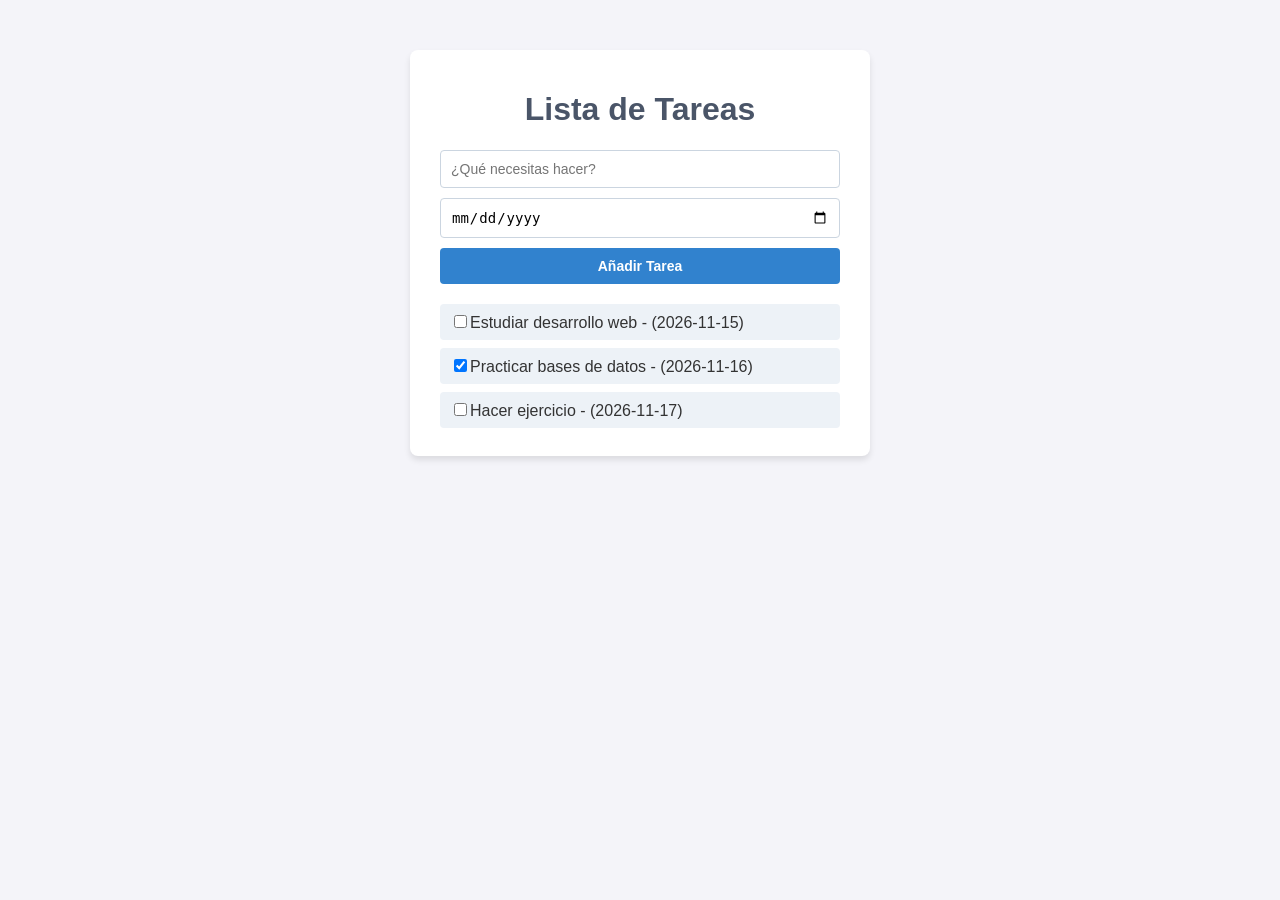
==== index.html @ 88397df7 "se sube trabajo" ====
<!DOCTYPE html>
<html lang="es">
<head>
    <meta charset="UTF-8">
    <meta name="viewport" content="width=device-width, initial-scale=1.0">
    <title>Mi Aplicación de Tareas</title>
    <!-- Vinculamos los estilos -->
    <link rel="stylesheet" href="styles.css">
</head>
<body>

    <div class="container">
        <h1>Lista de Tareas</h1>
        
        <!-- Controles para añadir tareas -->
        <div class="todo-form">
            <input id="todo-title" type="text" placeholder="¿Qué necesitas hacer?" />
            <input id="date-picker" type="date" />
            <button onclick="addTodo()">Añadir Tarea</button>
        </div>

        <!-- Contenedor donde se mostrarán dinámicamente las tareas -->
        <div id="todo-list"></div>
    </div>

    <!-- Vinculamos la lógica en JavaScript -->
    <script src="script.js"></script>
</body>
</html>
---- styles.css ----
body {
    font-family: Arial, sans-serif;
    background-color: #f4f4f9;
    color: #333;
    display: flex;
    justify-content: center;
    margin-top: 50px;
}

.container {
    background: #ffffff;
    padding: 20px 30px;
    border-radius: 8px;
    box-shadow: 0 4px 6px rgba(0, 0, 0, 0.1);
    width: 400px;
}

h1 {
    text-align: center;
    color: #4a5568;
}

.todo-form {
    display: flex;
    flex-direction: column;
    gap: 10px;
    margin-bottom: 20px;
}

input, button {
    padding: 10px;
    font-size: 14px;
    border: 1px solid #cbd5e0;
    border-radius: 4px;
}

button {
    background-color: #3182ce;
    color: white;
    border: none;
    cursor: pointer;
    font-weight: bold;
}

button:hover {
    background-color: #2b6cb0;
}

.todo-item {
    display: flex;
    justify-content: space-between;
    align-items: center;
    padding: 8px 10px;
    background: #edf2f7;
    margin-bottom: 8px;
    border-radius: 4px;
}
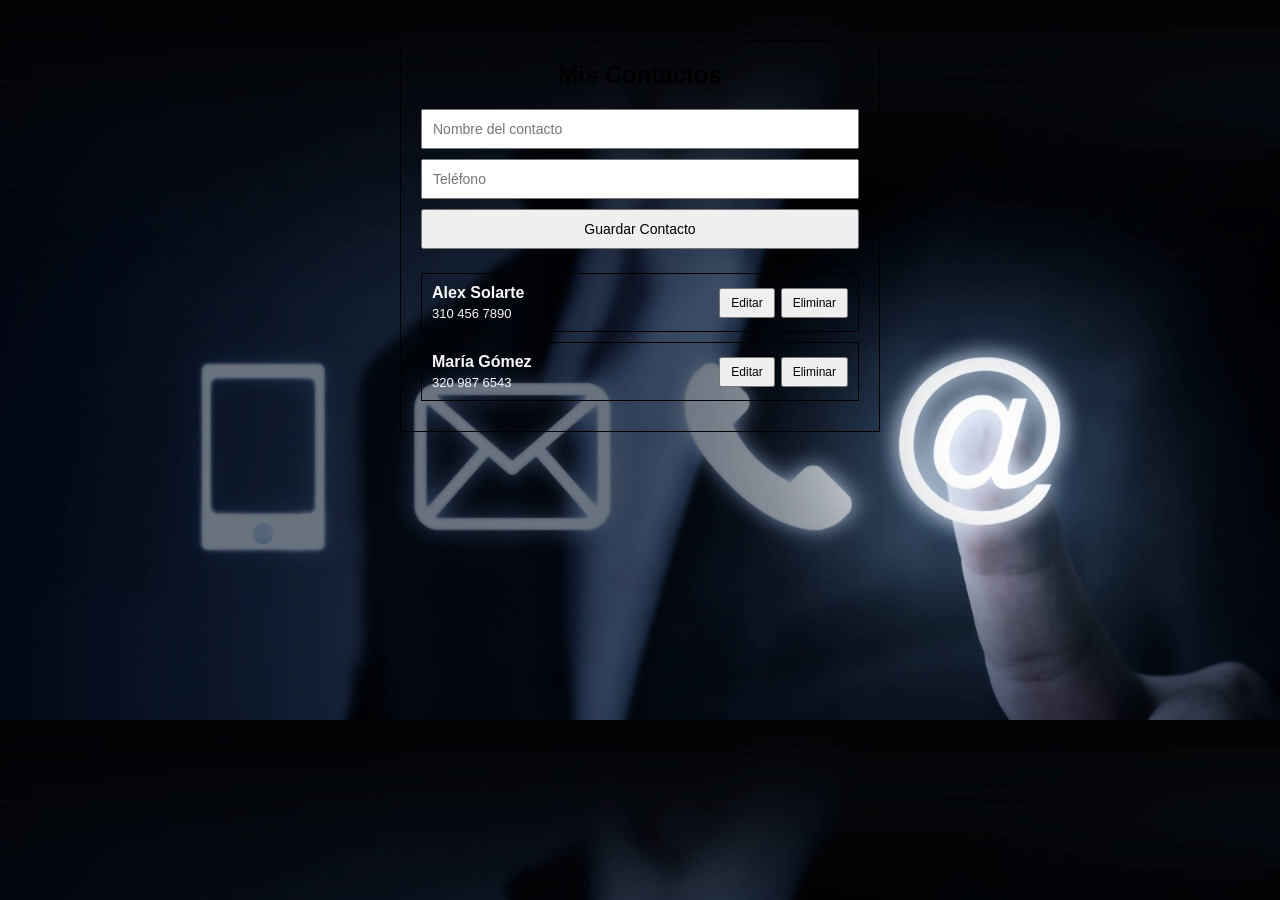
==== commit a6acc288: "Subo trabajo" ====
--- a/index.html
+++ b/index.html
@@ -3,27 +3,28 @@
 <head>
     <meta charset="UTF-8">
     <meta name="viewport" content="width=device-width, initial-scale=1.0">
-    <title>Mi Aplicación de Tareas</title>
-    <!-- Vinculamos los estilos -->
+    <title>Gestión de Contactos</title>
     <link rel="stylesheet" href="styles.css">
 </head>
 <body>
-
+ 
     <div class="container">
-        <h1>Lista de Tareas</h1>
-        
-        <!-- Controles para añadir tareas -->
-        <div class="todo-form">
-            <input id="todo-title" type="text" placeholder="¿Qué necesitas hacer?" />
-            <input id="date-picker" type="date" />
-            <button onclick="addTodo()">Añadir Tarea</button>
+        <h1>Mis Contactos</h1>
+       
+        <div class="contact-form">
+            <input id="contact-name" type="text" placeholder="Nombre del contacto" />
+            <input id="contact-phone" type="tel" placeholder="Teléfono" />
+           
+            <div class="form-actions">
+                <button id="submit-btn" onclick="saveContact()">Guardar Contacto</button>
+                <button id="cancel-btn" onclick="cancelEdit()">Cancelar</button>
+            </div>
         </div>
-
-        <!-- Contenedor donde se mostrarán dinámicamente las tareas -->
-        <div id="todo-list"></div>
+ 
+        <div id="contact-list"></div>
     </div>
-
-    <!-- Vinculamos la lógica en JavaScript -->
+ 
     <script src="script.js"></script>
 </body>
-</html>+</html>
+ 
--- a/styles.css
+++ b/styles.css
@@ -1,57 +1,93 @@
 body {
     font-family: Arial, sans-serif;
-    background-color: #f4f4f9;
-    color: #333;
+    background-image: url('Imagenes/imagen2.jpeg');
+   background-size: cover;
     display: flex;
-    justify-content: center;
-    margin-top: 50px;
+   justify-content: center;
+    padding: 40px 20px;
+    margin: 0;
 }
-
+ 
 .container {
-    background: #ffffff;
-    padding: 20px 30px;
-    border-radius: 8px;
-    box-shadow: 0 4px 6px rgba(0, 0, 0, 0.1);
-    width: 400px;
+    max-width: 480px;
+    width: 100%;
+    padding: 20px;
+    border: 1px solid #000000;
+    box-sizing: border-box;
 }
-
+ 
 h1 {
     text-align: center;
-    color: #4a5568;
+    font-size: 24px;
+    margin-top: 0;
+    margin-bottom: 20px;
 }
-
-.todo-form {
+ 
+.contact-form {
     display: flex;
     flex-direction: column;
     gap: 10px;
-    margin-bottom: 20px;
+    margin-bottom: 24px;
 }
-
+ 
 input, button {
     padding: 10px;
     font-size: 14px;
-    border: 1px solid #cbd5e0;
-    border-radius: 4px;
 }
-
-button {
-    background-color: #3182ce;
-    color: white;
-    border: none;
+ 
+.form-actions {
+    display: flex;
+    gap: 10px;
+}
+ 
+#submit-btn {
+    flex: 1;
     cursor: pointer;
-    font-weight: bold;
 }
-
-button:hover {
-    background-color: #2b6cb0;
+ 
+#cancel-btn {
+    cursor: pointer;
+    display: none;
 }
-
-.todo-item {
+ 
+.contact-item {
     display: flex;
     justify-content: space-between;
     align-items: center;
-    padding: 8px 10px;
-    background: #edf2f7;
-    margin-bottom: 8px;
-    border-radius: 4px;
-}+    padding: 10px;
+    margin-bottom: 10px;
+    border: 1px solid #000000;
+}
+ 
+.contact-info {
+    display: flex;
+    flex-direction: column;
+    gap: 4px;
+}
+ 
+.contact-name {
+    font-weight: bold;
+    color:#faf9f9
+}
+ 
+.contact-phone {
+    font-size: 13px;
+     color:#faf9f9
+}
+ 
+.item-actions {
+    display: flex;
+    gap: 6px;
+}
+ 
+.item-actions button {
+    padding: 6px 10px;
+    font-size: 12px;
+    cursor: pointer;
+}
+ 
+.empty-msg {
+    text-align: center;
+    font-size: 14px;
+}
+tiene menú contextual
